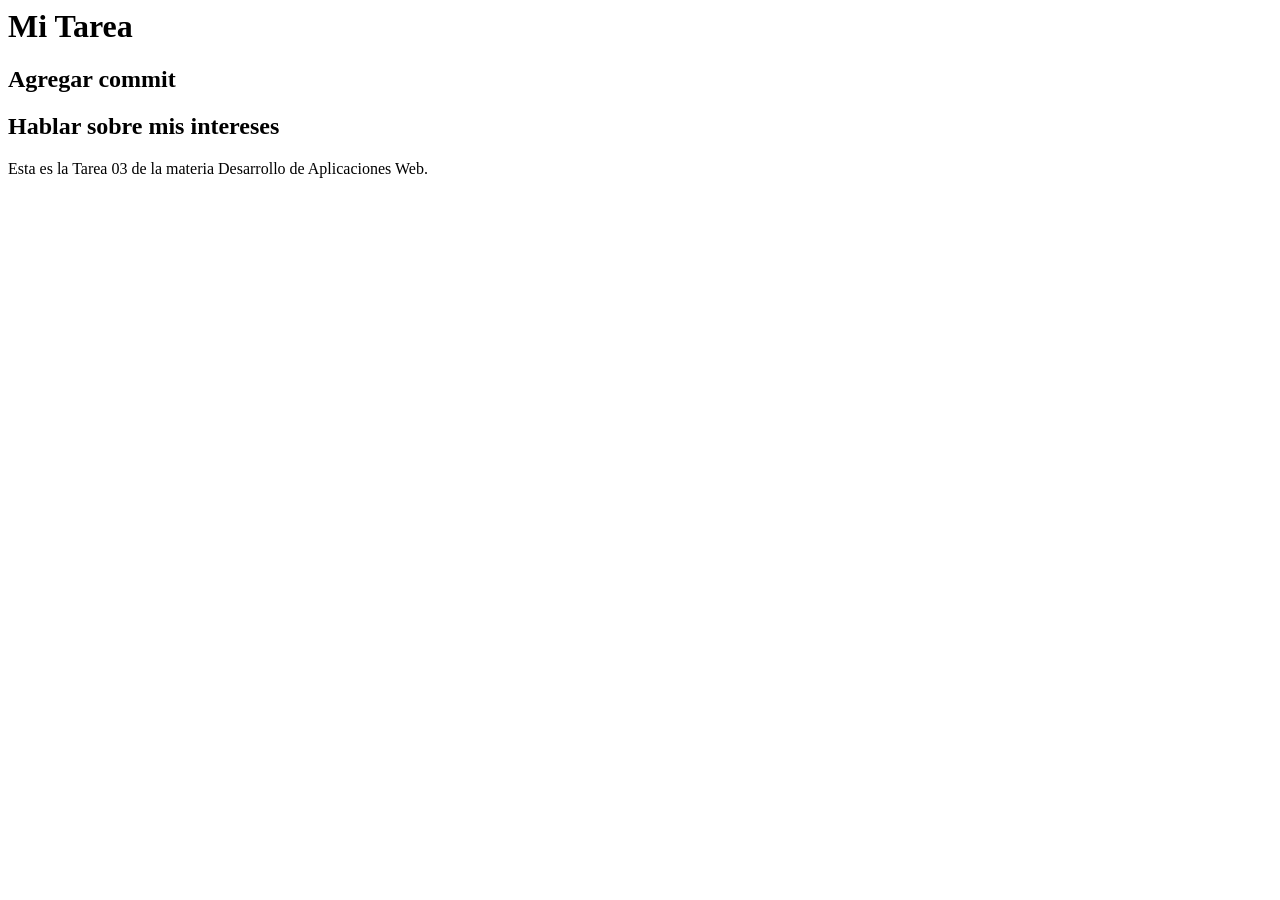
==== 0311Tarea03.html @ c5b8718f "Tarea03P2." ====
<html>
<head>
<title>Tarea 03 Parte 1</title>

</head>
<body>
     <h1>Mi Tarea</h1>
     <h2>Agregar commit</h2>
     <h2>Hablar sobre mis intereses</h2>
     <p>Esta es la Tarea 03 de la materia Desarrollo de Aplicaciones Web.</p>

</body>
</html>
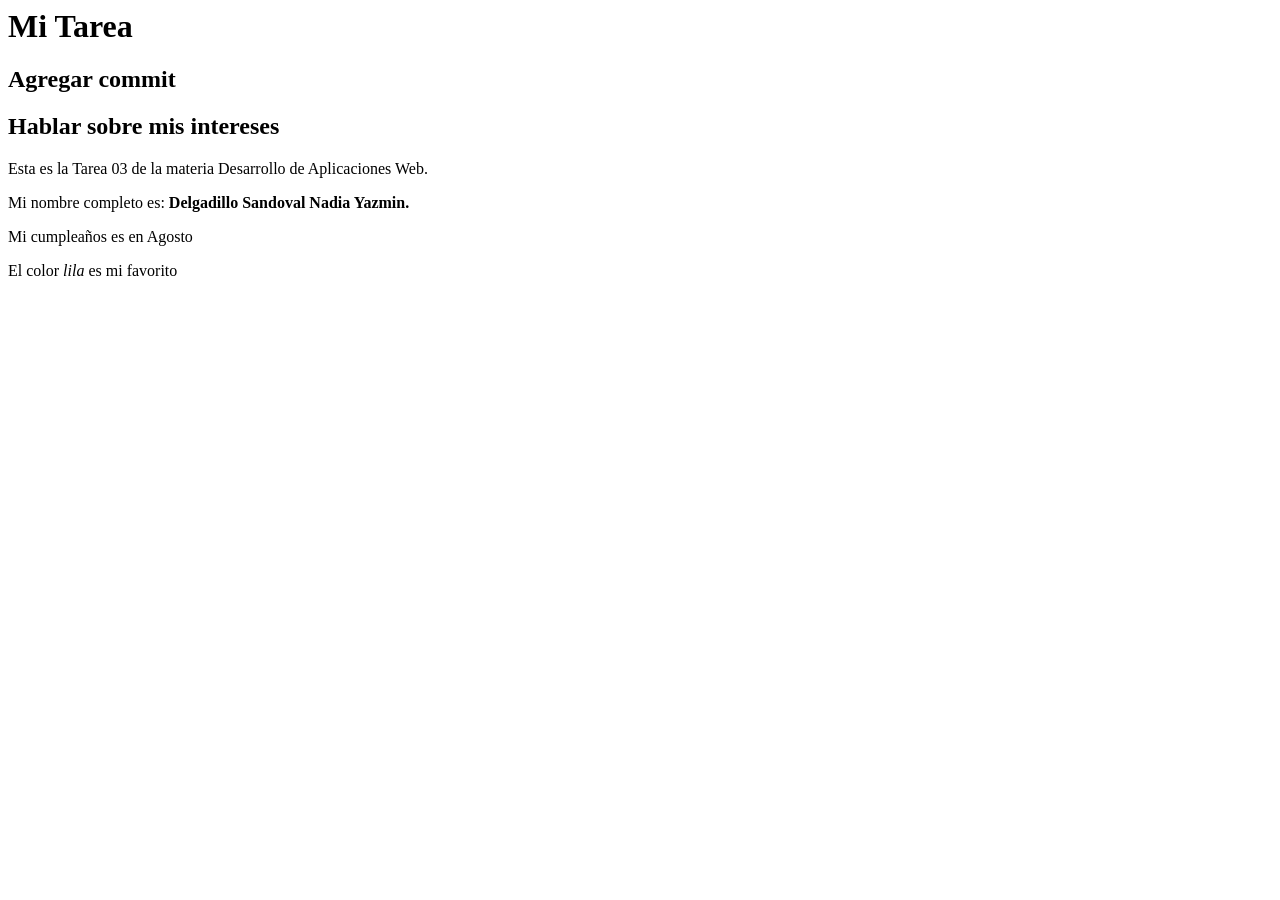
==== commit 3b510ebe: "Tarea03P4." ====
--- a/0311Tarea03.html
+++ b/0311Tarea03.html
@@ -9,5 +9,9 @@
      <h2>Hablar sobre mis intereses</h2>
      <p>Esta es la Tarea 03 de la materia Desarrollo de Aplicaciones Web.</p>
 
+    <p>Mi nombre completo es: <b>Delgadillo Sandoval Nadia Yazmin.</b></p>
+    <p>Mi cumpleaños es en Agosto</p>
+    <p>El color <i>lila</i> es mi favorito</p>
+   
 </body>
 </html>
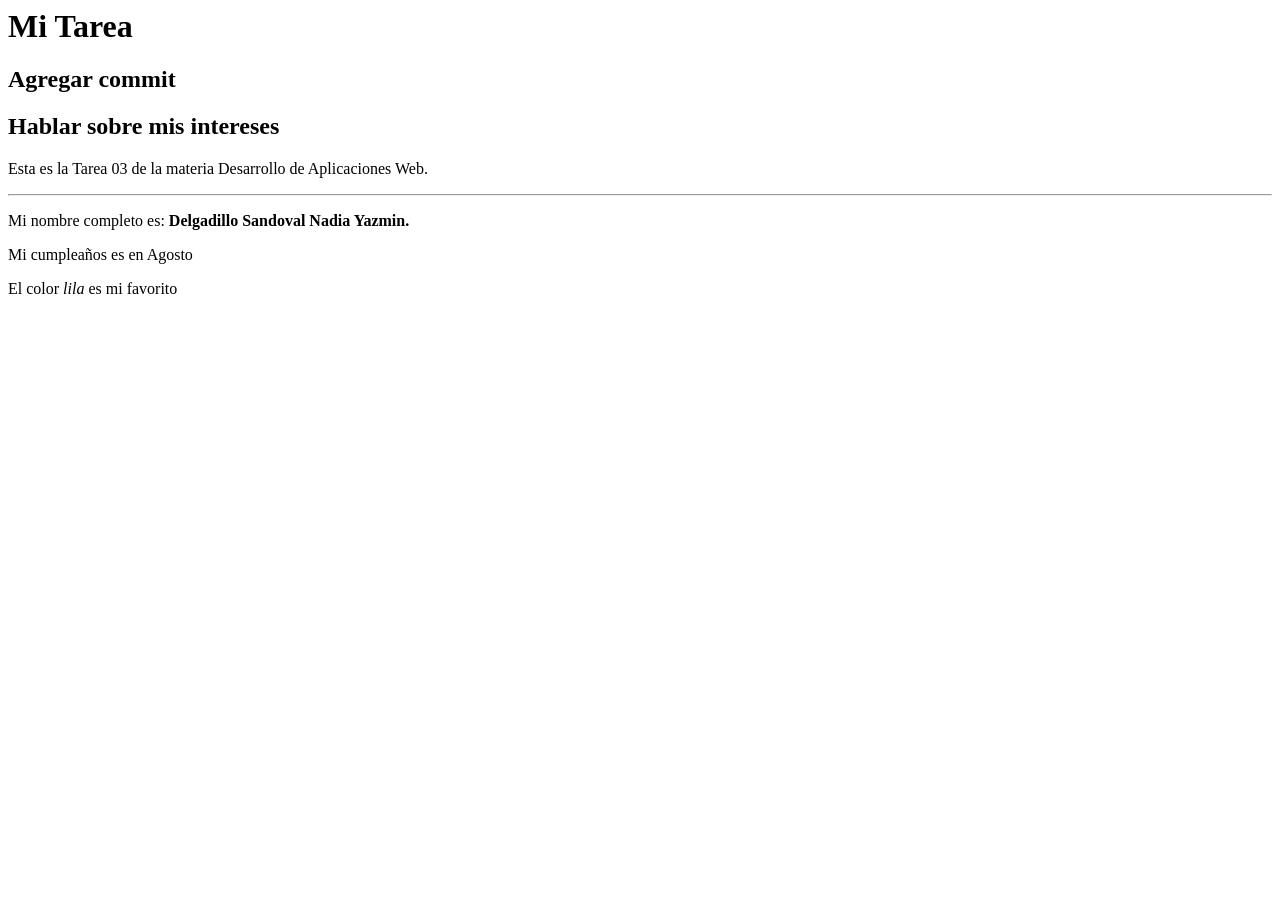
==== commit f10dbd59: "Tarea03P5." ====
--- a/0311Tarea03.html
+++ b/0311Tarea03.html
@@ -8,6 +8,8 @@
      <h2>Agregar commit</h2>
      <h2>Hablar sobre mis intereses</h2>
      <p>Esta es la Tarea 03 de la materia Desarrollo de Aplicaciones Web.</p>
+      
+     <hr>
 
     <p>Mi nombre completo es: <b>Delgadillo Sandoval Nadia Yazmin.</b></p>
     <p>Mi cumpleaños es en Agosto</p>
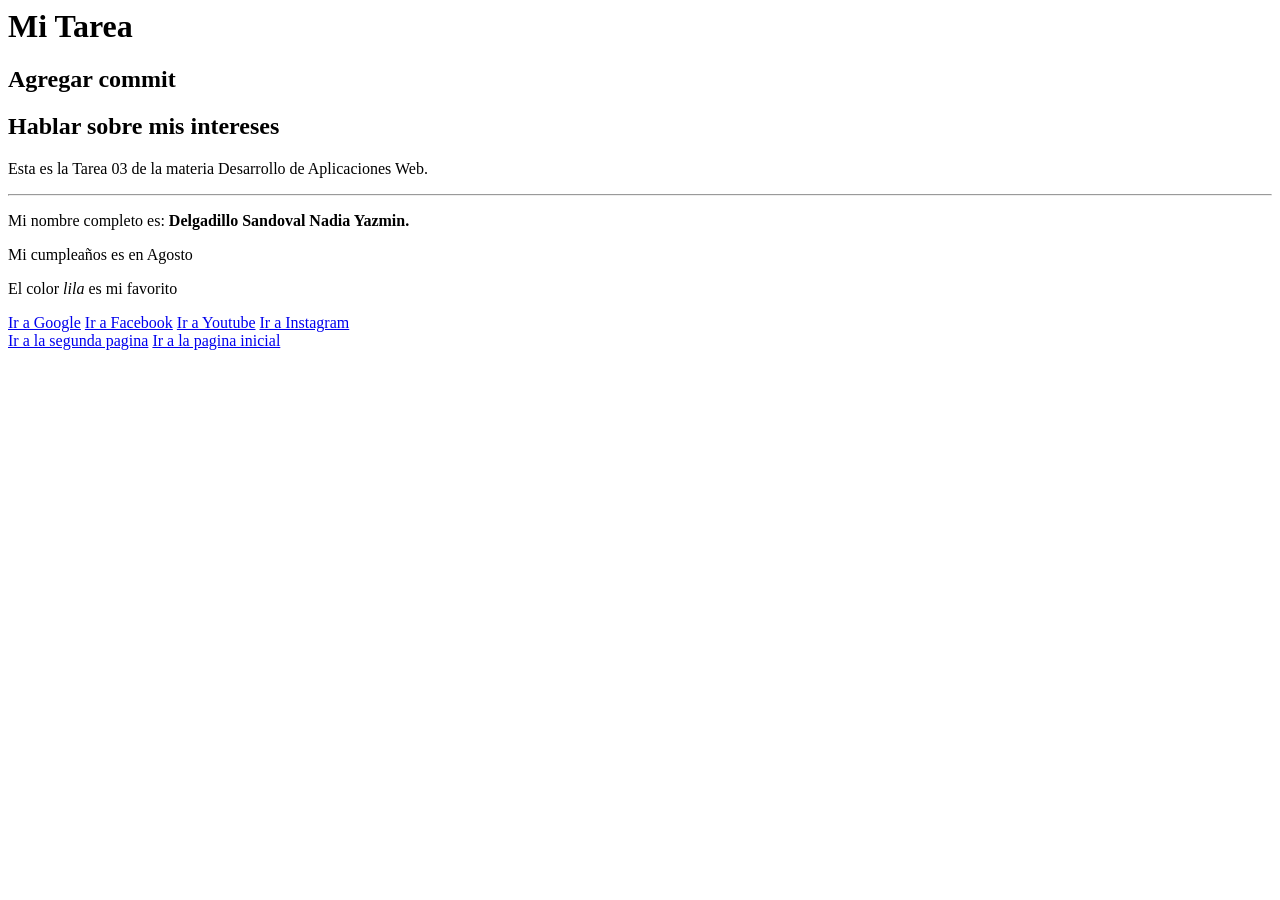
==== commit c89a5945: "Tarea03P8." ====
--- a/0311Tarea03.html
+++ b/0311Tarea03.html
@@ -14,6 +14,15 @@
     <p>Mi nombre completo es: <b>Delgadillo Sandoval Nadia Yazmin.</b></p>
     <p>Mi cumpleaños es en Agosto</p>
     <p>El color <i>lila</i> es mi favorito</p>
+ 
+    <a href="https://www.google.com">Ir a Google</a>
+    <a href="https://www.facebook.com">Ir a Facebook</a>
+    <a href="https://www.youtube.com">Ir a Youtube</a>
+    <a href="https://www.instagram.com">Ir a Instagram</a>
+
+    <br>
+    <a href="0311Tarea03.html">Ir a la segunda pagina</a>
+    <a href="index.html">Ir a la pagina inicial</a>
    
 </body>
 </html>
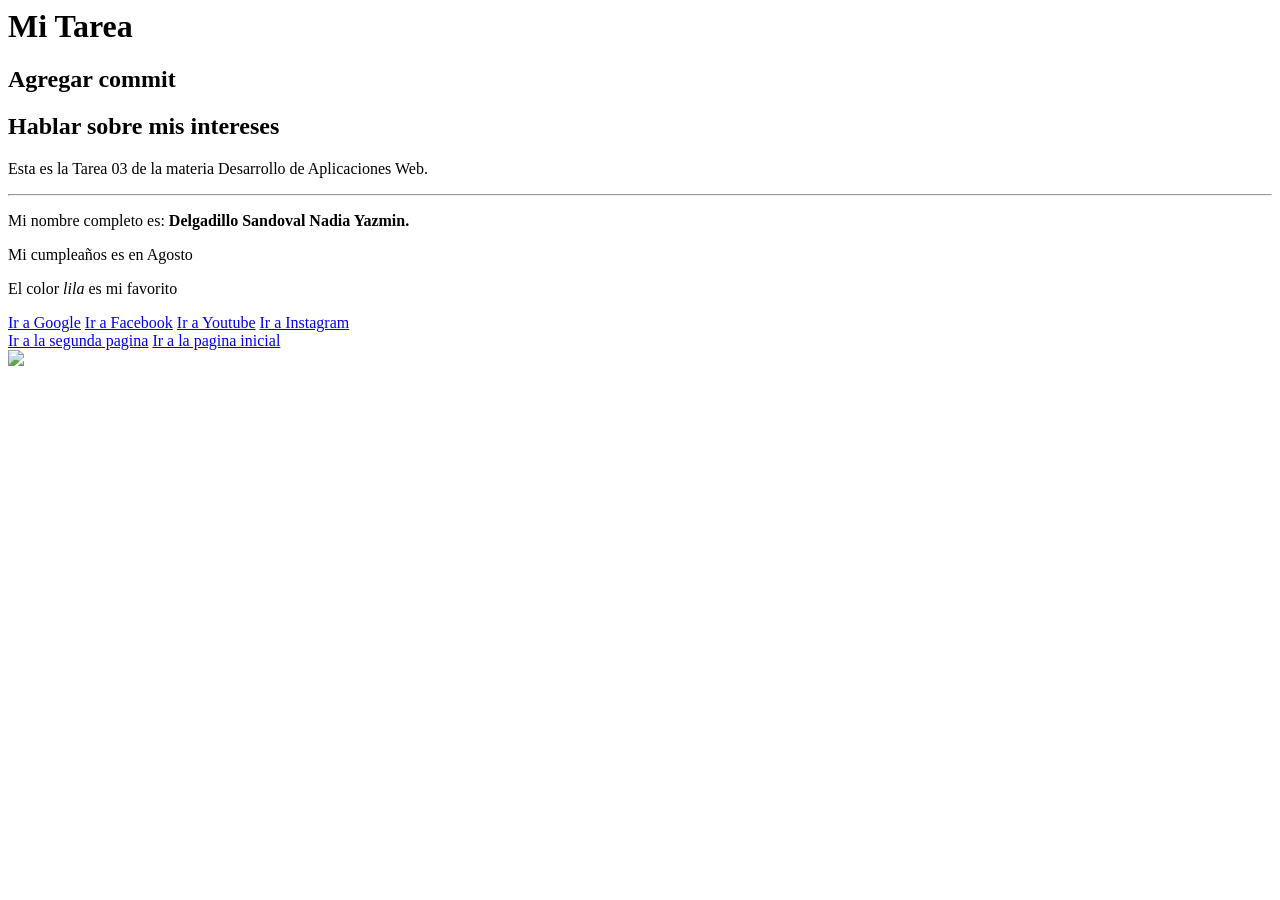
==== commit 03c4dede: "Tarea03P9." ====
--- a/0311Tarea03.html
+++ b/0311Tarea03.html
@@ -24,5 +24,7 @@
     <a href="0311Tarea03.html">Ir a la segunda pagina</a>
     <a href="index.html">Ir a la pagina inicial</a>
    
+    <br>
+    <img src="panda.JPG">
 </body>
 </html>
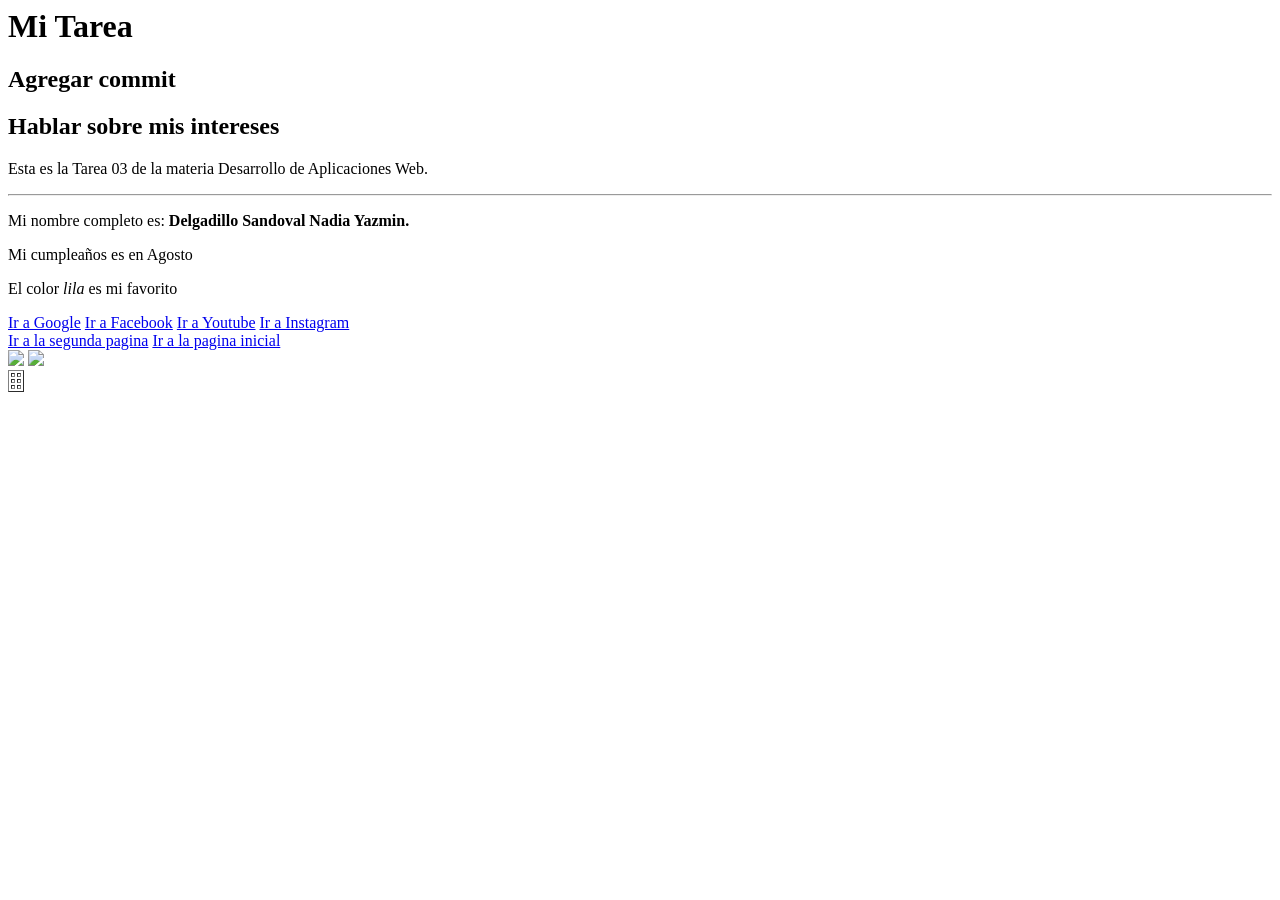
==== commit d733c3a6: "Tarea03P11." ====
--- a/0311Tarea03.html
+++ b/0311Tarea03.html
@@ -26,5 +26,25 @@
    
     <br>
     <img src="panda.JPG">
+    <img src="https://good-nature-blog-uploads.s3.amazonaws.com/uploads/2022/08/panda-1.jpg">
+    
+    <br>
+   <table border="1">
+   <tr>
+   <td>   </td>
+   <td>   </td>
+   </tr>
+
+   <tr>
+   <td>   </td>
+   <td>   </td>
+   </tr>
+
+   <tr>
+   <td>   </td>
+   <td>   </td>
+</tr>
+</table>
+
 </body>
 </html>
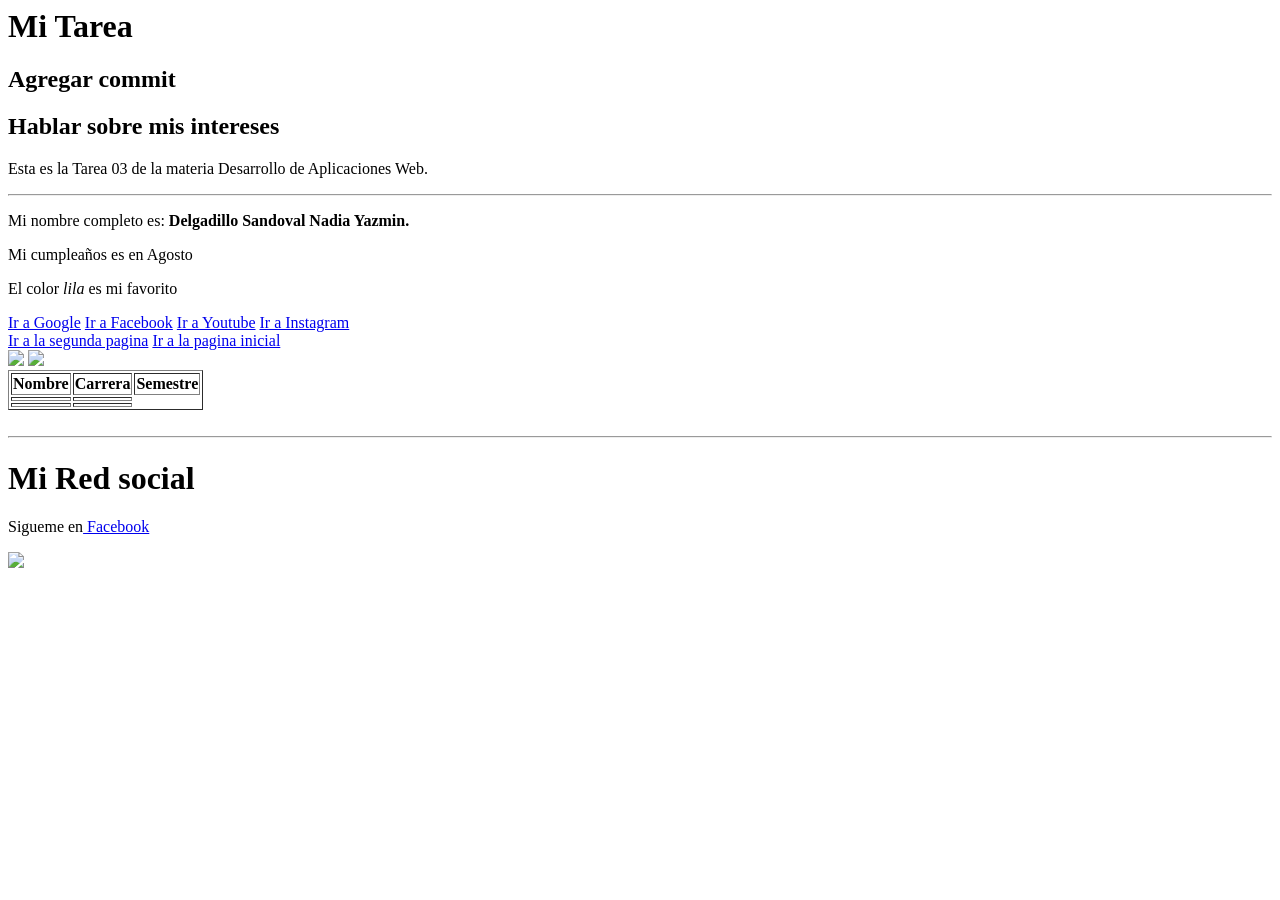
==== commit b8ed812f: "Tarea03P13." ====
--- a/0311Tarea03.html
+++ b/0311Tarea03.html
@@ -31,8 +31,9 @@
     <br>
    <table border="1">
    <tr>
-   <td>   </td>
-   <td>   </td>
+   <th> Nombre </th>
+   <th> Carrera </th>
+   <th> Semestre </th>
    </tr>
 
    <tr>
@@ -46,5 +47,12 @@
 </tr>
 </table>
 
+
+<br>
+<hr>
+   <h1>Mi Red social</h1>
+   <p>Sigueme en<a href="https://www.facebook.com"> Facebook</a></p>
+   <img src="rosa.jpg">
+
 </body>
 </html>
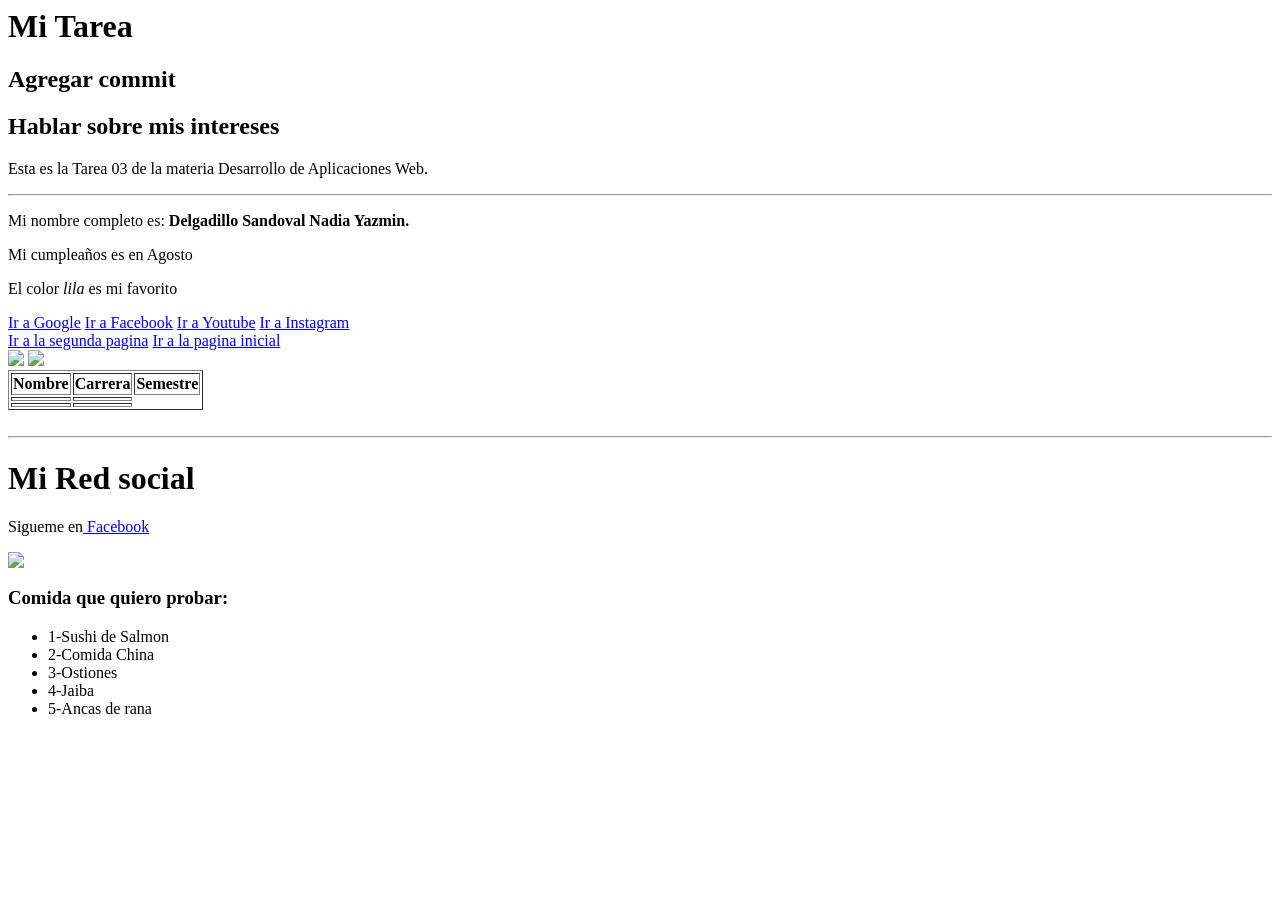
==== commit 52912892: "Tarea03P14." ====
--- a/0311Tarea03.html
+++ b/0311Tarea03.html
@@ -54,5 +54,18 @@
    <p>Sigueme en<a href="https://www.facebook.com"> Facebook</a></p>
    <img src="rosa.jpg">
 
+<br>
+<h3>Comida que quiero probar:</h3>
+    <ul>
+        <li>1-Sushi de Salmon </li>
+        <li>2-Comida China </li>
+        <li>3-Ostiones</li>
+        <li>4-Jaiba</li>
+        <li>5-Ancas de rana</li>
+
+
+    </ul>
+
+
 </body>
 </html>
